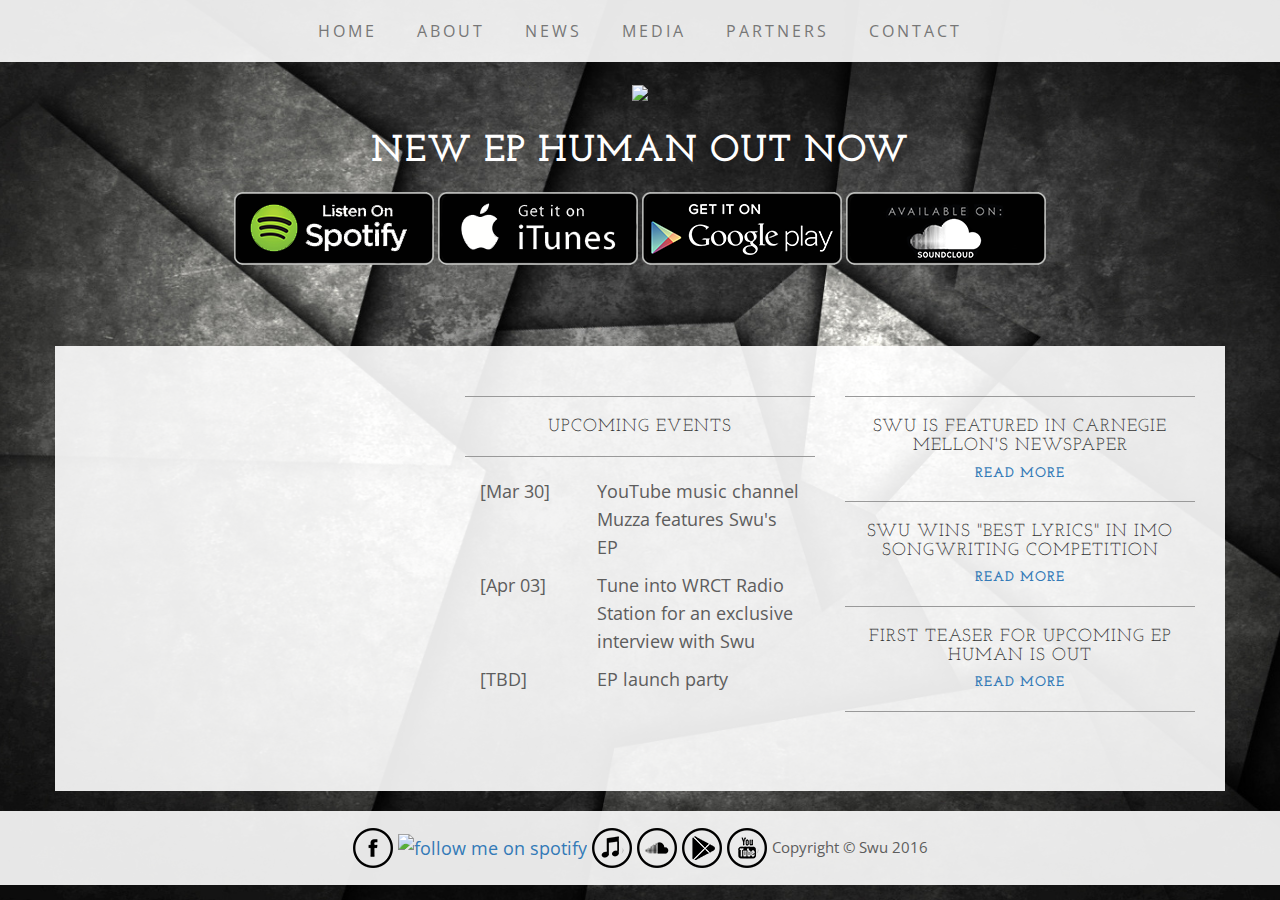
==== index.html @ d4c71a45 "t6" ====
<!DOCTYPE html>
<html lang="en">

<head>

    <meta charset="utf-8">
    <meta http-equiv="X-UA-Compatible" content="IE=edge">
    <meta name="viewport" content="width=device-width, initial-scale=1">
    <meta name="author" content="Swu - Singer, Songwriter, Producer">
    <meta name="description" content="Hailing from The Golden State, Swu is one of the industry's most versatile recording artist and producer. Growing up and living all around the world, Swu embodies the creative and open-mindedness of different cultures. He has performed at spring fairs, carnivals, concert halls, and weekly sets at Iron Horse, a local bar and grill. Now, he is focused on creating and producing his own music with the Carnegie Mellon School of Music, IMO, and independent artists.">
    <meta property="og:image" content="img/swu-human-cover.png">
    
    <!-- Google Analytics -->
    <script>
        (function(i,s,o,g,r,a,m){i['GoogleAnalyticsObject']=r;i[r]=i[r]||function(){
        (i[r].q=i[r].q||[]).push(arguments)},i[r].l=1*new Date();a=s.createElement(o),
        m=s.getElementsByTagName(o)[0];a.async=1;a.src=g;m.parentNode.insertBefore(a,m)
        })(window,document,'script','//www.google-analytics.com/analytics.js','ga');

        ga('create', 'UA-73653908-1', 'auto');
        ga('send', 'pageview');
    </script>

    <title>Swu | Home</title>

    <link rel="icon" type="image/png" href="./img/emblem.png">

    <!-- Bootstrap Core CSS -->
    <link href="css/bootstrap.min.css" rel="stylesheet">

    <!-- Custom CSS -->
    <link href="css/business-casual.css" rel="stylesheet">

    <!-- Fonts -->
    <link href="http://fonts.googleapis.com/css?family=Open+Sans:300italic,400italic,600italic,700italic,800italic,400,300,600,700,800" rel="stylesheet" type="text/css">
    <link href="http://fonts.googleapis.com/css?family=Josefin+Slab:100,300,400,600,700,100italic,300italic,400italic,600italic,700italic" rel="stylesheet" type="text/css">

    <!-- HTML5 Shim and Respond.js IE8 support of HTML5 elements and media queries -->
    <!-- WARNING: Respond.js doesn't work if you view the page via file:// -->
    <!--[if lt IE 9]>
        <script src="https://oss.maxcdn.com/libs/html5shiv/3.7.0/html5shiv.js"></script>
        <script src="https://oss.maxcdn.com/libs/respond.js/1.4.2/respond.min.js"></script>
    <![endif]-->

</head>

<!-- Facebok SDK for Like Button -->
<div id="fb-root"></div>
<script>(function(d, s, id) {
  var js, fjs = d.getElementsByTagName(s)[0];
  if (d.getElementById(id)) return;
  js = d.createElement(s); js.id = id;
  js.src = "//connect.facebook.net/en_US/sdk.js#xfbml=1&version=v2.5&appId=951929771542178";
  fjs.parentNode.insertBefore(js, fjs);
}(document, 'script', 'facebook-jssdk'));</script>

<body>

    <!-- Navigation -->
    <nav class="navbar navbar-default" role="navigation">
        <div class="container">
            <!-- Brand and toggle get grouped for better mobile display -->
            <div class="navbar-header">
                <button type="button" class="navbar-toggle" data-toggle="collapse" data-target="#bs-example-navbar-collapse-1">
                    <span class="sr-only">Toggle navigation</span>
                    <span class="icon-bar"></span>
                    <span class="icon-bar"></span>
                    <span class="icon-bar"></span>
                </button>
                <!-- navbar-brand is hidden on larger screens, but visible when the menu is collapsed -->
                <a class="navbar-brand" href="index.html" ><img height="100%" src="img/swu-logo.png"></a>
            </div>
            <!-- Collect the nav links, forms, and other content for toggling -->
            <div class="collapse navbar-collapse" id="bs-example-navbar-collapse-1">
                <ul class="nav navbar-nav">
                    <li>
                        <a href="index.html">Home</a>
                    </li>
                    <li>
                        <a href="about.html">About</a>
                    </li>
                    <li>
                        <a href="news.html">News</a>
                    </li>
                    <li>
                        <a href="media.html">Media</a>
                    </li>
                    <li>
                        <a href="partners.html">Partners</a>
                    </li>
                    <li>
                        <a href="contact.html">Contact</a>
                    </li>
                </ul>
            </div>
            <!-- /.navbar-collapse -->
        </div>
        <!-- /.container -->
    </nav>

    <div class="container">
        <div class="row">
            <div class="col-lg-12 text-center">
                <img width="50%" src="img/swu-human-cover.png">
                <h2><p>NEW EP HUMAN OUT NOW</p></h2>
                <a target="_blank" href="https://open.spotify.com/artist/4wu4raoQC1pNjFL1Qp2fQi"><img src="./img/icon-spotify.png"></a>
                <a target="_blank" href="https://itunes.apple.com/us/album/id1096677964?app=itunes"><img src="./img/icon-itunes.png"></a>
                <a target="_blank" href="https://play.google.com/store/music/album/Swu_Human?id=Bvo7yiv6yhlxel7xkcbznczldbq&hl=en#details-reviews"><img src="./img/icon-google.png"></a>
                <a target="_blank" href="https://soundcloud.com/swumusic"><img src="./img/icon-soundcloud.png"></a>
                <div class="fb-like" data-href="https://www.facebook.com/Swuofficial/" data-layout="button_count" data-action="like" data-show-faces="false" data-share="true"></div>
                <iframe src="https://embed.spotify.com/follow/1/?uri=spotify:artist:4wu4raoQC1pNjFL1Qp2fQi&size=basic&theme=light" width="300" height="56" scrolling="no" frameborder="0" style="border:none; overflow:hidden;" allowtransparency="true"></iframe>
            </div>
        </div>
        <br>

        <div class="row">
            <div class="box">
                <div class="col-lg-4 text-center">
                    <iframe src="https://embed.spotify.com/?uri=spotify:album:5xxDRiCLu7Y0lT84VkKOtn" width="300" height="380" frameborder="0" allowtransparency="true"></iframe>
                    </center>
                </div>
                    
                    <div class="col-lg-4">
                    <hr>
                    <h2 class="intro-text text-center">Upcoming Events</h2>
                    <hr>
                    <div class="col-lg-4"><p>[Mar 30]</p></div><div class="col-lg-8"><p>YouTube music channel Muzza features Swu's EP</p></div>
                    <div class="col-lg-4"><p>[Apr 03]</p></div><div class="col-lg-8"><p>Tune into WRCT Radio Station for an exclusive interview with Swu</p></div>
                    <div class="col-lg-4"><p>[TBD]</p></div><div class="col-lg-8"><p>EP launch party</p></div>
                </div>
                <div class="col-lg-4">
                    <hr>
                    <h2 class="intro-text text-center">Swu is featured in Carnegie Mellon's Newspaper</h2>
                    <center><p><h5><a href="https://thetartan.org/2016/2/8/pillbox/artist" font-size=small>Read More</a></h5></p></center>
                    <hr>

                    <h2 class="intro-text text-center">Swu wins "best lyrics" in IMO songwriting competition</h2>
                    <center><p><h5><a href="news.html" font-size=small>Read More</a></h5></p></center>
                    <hr>

                    <h2 class="intro-text text-center">First teaser for upcoming EP Human is out</h2>
                    <center><p><h5><a href="https://www.youtube.com/watch?v=DbkYJLNUSwU" font-size=small>Read More</a></h5></p></center>
                    <hr>
                </div>
            </div>
        </div>



    </div>
    <!-- /.container -->

    <footer>
        <div class="container">
            <div class="row">
                <div class="col-lg-12 text-center">
                    <p>
                        <!-- FACEBOOK LINK -->
                        <a target="_blank" title="follow me on facebook" href="https://www.facebook.com/Swuofficial"><img alt="follow me on facebook" src="./img/facebook-icon.png" border=0></a>
                        
                        <!-- SPOTIFY LINK -->
                        <a target="_blank" title="follow me on spotify" href="https://open.spotify.com/artist/4wu4raoQC1pNjFL1Qp2fQi"><img alt="follow me on spotify" src="./img/spotify-icon.png" border=0></a>

                        <!-- ITUNES LINK -->
                        <a target="_blank" title="follow me on itunes" href="https://itunes.apple.com/us/album/id1096677964?app=itunes"><img alt="follow me on itunes" src="./img/itunes-icon.png" border=0></a>

                        <!-- SOUNDCLOUD LINK -->
                        <a target="_blank" title="follow me on soundcloud" href="https://soundcloud.com/swumusic"><img alt="follow me on soundcloud" src="./img/soundcloud-icon.png" border=0></a>

                        <!-- GOOGLE PLAY LINK -->
                        <a target="_blank" title="follow me on google play" href="https://play.google.com/store/music/album/Swu_Human?id=Bvo7yiv6yhlxel7xkcbznczldbq&hl=en#details-reviews"><img alt="follow me on google play" src="./img/googleplay-icon.png" border=0></a>

                        <!-- YOUTUBE LINK -->
                        <a target="_blank" title="follow me on youtube" href="https://www.youtube.com/channel/UCEDwKwLOQK3diDgbZYNso3g"><img alt="follow me on youtube" src="./img/youtube-icon.png" border=0></a>

                        <small>Copyright &copy; Swu 2016</small> </p>
                </div>
                
            </div>
        </div>
    </footer>

    <!-- jQuery -->
    <script src="js/jquery.js"></script>

    <!-- Bootstrap Core JavaScript -->
    <script src="js/bootstrap.min.js"></script>

    <!-- Script to Activate the Carousel -->
    <script>
    $('.carousel').carousel({
        interval: 5000 //changes the speed
    })
    </script>

</body>

</html>
---- css/business-casual.css ----
/*!
 * Start Bootstrap - Business Casual Bootstrap Theme (http://startbootstrap.com)
 * Code licensed under the Apache License v2.0.
 * For details, see http://www.apache.org/licenses/LICENSE-2.0.
 */

body {
    font-family: "Open Sans","Helvetica Neue",Helvetica,Arial,sans-serif;
    background: url('../img/bg.jpg') no-repeat center center fixed;
    -webkit-background-size: cover;
    -moz-background-size: cover;
    background-size: cover;
    -o-background-size: cover;
}

h1,
h2,
h3,
h4,
h5,
h6 {
    text-transform: uppercase;
    font-family: "Josefin Slab","Helvetica Neue",Helvetica,Arial,sans-serif;
    font-weight: 700;
    letter-spacing: 1px;
}

/* "New Album is Out Now Line" */
h2 > p {
    color: #fff;
    text-transform: uppercase;
    font-family: "Josefin Slab","Helvetica Neue",Helvetica,Arial,sans-serif;
    font-weight: 700;
    letter-spacing: 1px;
}

p {
    font-size: 1.25em;
    line-height: 1.6;
    color: #5d5d5d;
}

hr {
    max-width: 400px;
    border-color: #999999;
}

.brand,
.address-bar {
    display: none;
}

.navbar-brand {
    text-transform: uppercase;
    font-weight: 900;
    letter-spacing: 2px;
}

.navbar-nav {
    text-transform: uppercase;
    font-weight: 400;
    letter-spacing: 3px;
}

.img-full {
    min-width: 100%;
}

.brand-before,
.brand-name {
    text-transform: capitalize;
}

.brand-before {
    margin: 15px 0;
}

.brand-name {
    margin: 0;
    font-size: 4em;
    letter-spacing: 7px;
    font-family: "Open Sans","Helvetica Neue",Helvetica,Arial,sans-serif;
}

.tagline-divider {
    margin: 15px auto 3px;
    max-width: 250px;
    border-color: #999999;
}

.box {
    margin-bottom: 20px;
    padding: 30px 15px;
    background: #fff;
    background: rgba(255,255,255,0.9);
}

.intro-text {
    text-transform: uppercase;
    font-size: 1.25em;
    font-weight: 400;
    letter-spacing: 1px;
}

.img-border {
    float: none;
    margin: 0 auto 0;
    border: #999999 solid 1px;
}

.img-left {
    float: none;
    margin: 0 auto 0;
}

footer {
    background: #fff;
    background: rgba(255,255,255,0.9);
}

footer p {
    margin: 0;
    padding: 17px 0;
}

@media screen and (min-width:768px) {
    .brand {
        display: inherit;
        margin: 0;
        padding: 30px 0 10px;
        text-align: center;
        text-shadow: 1px 1px 2px rgba(0,0,0,0.5);
        font-family: "Open Sans","Helvetica Neue",Helvetica,Arial,sans-serif;
        letter-spacing: 10px;
        font-size: 5em;
        font-weight: 700;
        line-height: normal;
        color: #fff;
    }

    .top-divider {
        margin-top: 0;
    }

    .img-left {
        float: left;
        margin-right: 25px;
    }

    .address-bar {
        display: inherit;
        margin: 0;
        padding: 0 0 40px;
        text-align: center;
        text-shadow: 1px 1px 2px rgba(0,0,0,0.5);
        text-transform: uppercase;
        font-size: 1.25em;
        font-weight: 400;
        letter-spacing: 3px;
        color: #fff;
    }

    .navbar {
        border-radius: 0;
    }

    .navbar-header {
        display: none;
    }

    .navbar {
        min-height: 0;
    }

    .navbar-default {
        border: none;
        background: #fff;
        background: rgba(255,255,255,0.9);
    }

    .nav>li>a {
        padding: 20px;
    }

    .navbar-nav>li>a {
        line-height: normal;
    }

    .navbar-nav {
        display: table;
        float: none;
        margin: 0 auto;
        table-layout: fixed;
        font-size: 1.15em;
    }
}

@media screen and (min-width:1200px) {
    .box:after {
        content: '';
        display: table;
        clear: both;
    }
}

.pics {
    margin-bottom: 20px;
    background-color: #fff;
}

.pic4 {
    /*margin: 5px 5px 5px 5px;*/
    position: relative;
    float: left;
    width: 25%;
}

.pic3 {
    position: relative;
    float: left;
    width: 33.33333333%;
}

.pic2 {
    position: relative;
    float: left;
    width: 50%;
}

.big-pic {
    padding-top: 1%;
    max-height: 90%;
    max-width: 100%;
}

.pic4:hover{
    opacity: 0.5;
}
.pic3:hover{
    opacity: 0.5;
}
.pic2:hover {
    opacity: 0.5;
}
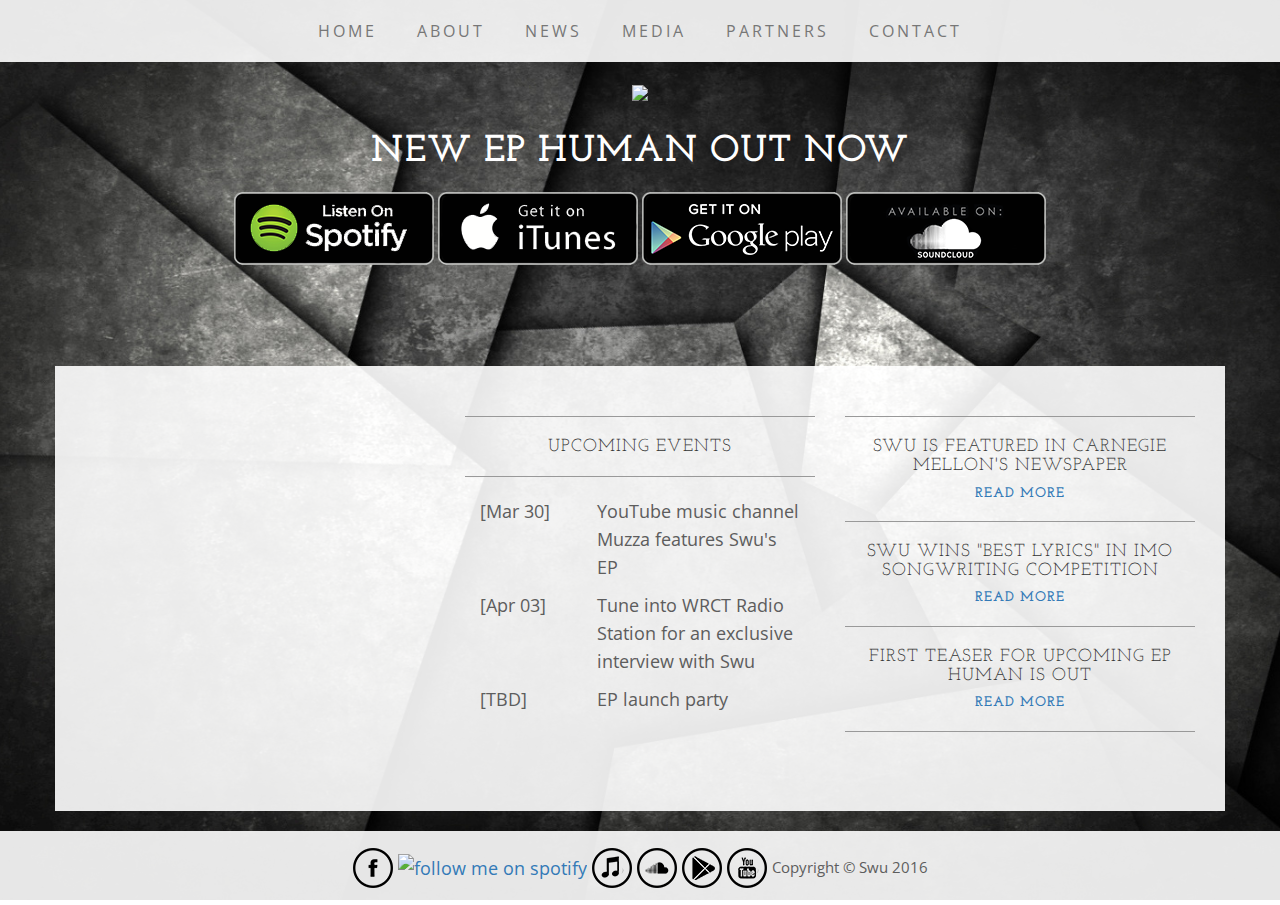
==== commit 668f4e5f: "t10" ====
--- a/index.html
+++ b/index.html
@@ -97,7 +97,6 @@
         </div>
         <!-- /.container -->
     </nav>
-
     <div class="container">
         <div class="row">
             <div class="col-lg-12 text-center">
@@ -107,8 +106,13 @@
                 <a target="_blank" href="https://itunes.apple.com/us/album/id1096677964?app=itunes"><img src="./img/icon-itunes.png"></a>
                 <a target="_blank" href="https://play.google.com/store/music/album/Swu_Human?id=Bvo7yiv6yhlxel7xkcbznczldbq&hl=en#details-reviews"><img src="./img/icon-google.png"></a>
                 <a target="_blank" href="https://soundcloud.com/swumusic"><img src="./img/icon-soundcloud.png"></a>
-                <div class="fb-like" data-href="https://www.facebook.com/Swuofficial/" data-layout="button_count" data-action="like" data-show-faces="false" data-share="true"></div>
-                <iframe src="https://embed.spotify.com/follow/1/?uri=spotify:artist:4wu4raoQC1pNjFL1Qp2fQi&size=basic&theme=light" width="300" height="56" scrolling="no" frameborder="0" style="border:none; overflow:hidden;" allowtransparency="true"></iframe>
+                <div class="col-lg-12"> &nbsp </div>
+                <div class="col-lg-12">
+                    <iframe src="https://embed.spotify.com/follow/1/?uri=spotify:artist:4wu4raoQC1pNjFL1Qp2fQi&size=detail&theme=light" width="300" height="56" scrolling="no" frameborder="0" style="border:none; overflow:hidden;" allowtransparency="true"></iframe>
+                    <div class="fb-like" data-href="https://www.facebook.com/Swuofficial/" data-layout="button_count" data-action="like" data-show-faces="true" data-share="true"></div>
+                    <script src="https://apis.google.com/js/platform.js"></script>
+                    <div class="g-ytsubscribe" data-channelid="UCEDwKwLOQK3diDgbZYNso3g" data-layout="default" data-count="default"></div>
+                </div>
             </div>
         </div>
         <br>
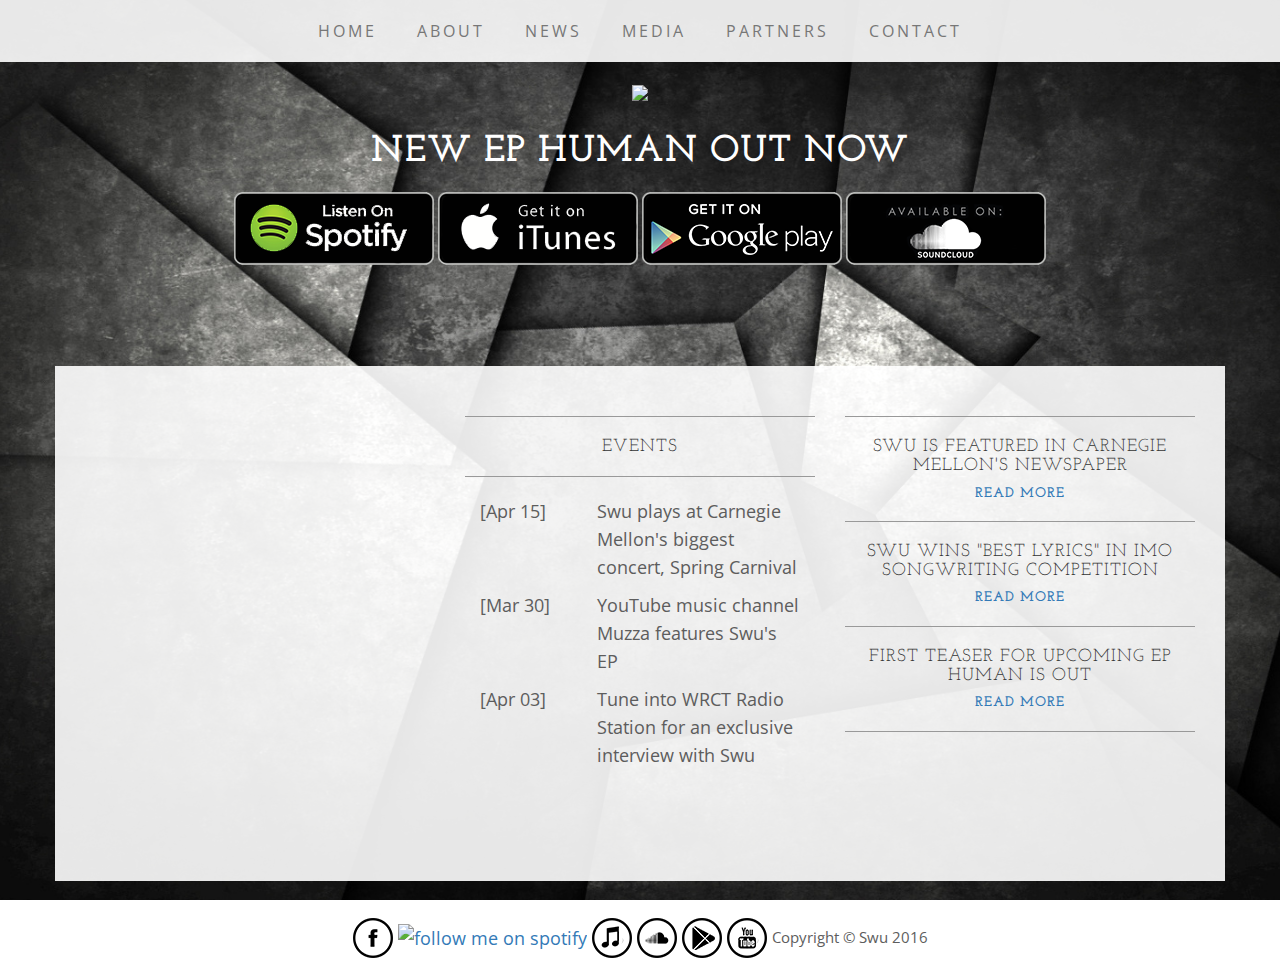
==== commit ad055ee1: "swumusic -> swuofficial" ====
--- a/index.html
+++ b/index.html
@@ -105,13 +105,11 @@
                 <a target="_blank" href="https://open.spotify.com/artist/4wu4raoQC1pNjFL1Qp2fQi"><img src="./img/icon-spotify.png"></a>
                 <a target="_blank" href="https://itunes.apple.com/us/album/id1096677964?app=itunes"><img src="./img/icon-itunes.png"></a>
                 <a target="_blank" href="https://play.google.com/store/music/album/Swu_Human?id=Bvo7yiv6yhlxel7xkcbznczldbq&hl=en#details-reviews"><img src="./img/icon-google.png"></a>
-                <a target="_blank" href="https://soundcloud.com/swumusic"><img src="./img/icon-soundcloud.png"></a>
+                <a target="_blank" href="https://soundcloud.com/swuofficial"><img src="./img/icon-soundcloud.png"></a>
                 <div class="col-lg-12"> &nbsp </div>
                 <div class="col-lg-12">
                     <iframe src="https://embed.spotify.com/follow/1/?uri=spotify:artist:4wu4raoQC1pNjFL1Qp2fQi&size=detail&theme=light" width="300" height="56" scrolling="no" frameborder="0" style="border:none; overflow:hidden;" allowtransparency="true"></iframe>
-                    <div class="fb-like" data-href="https://www.facebook.com/Swuofficial/" data-layout="button_count" data-action="like" data-show-faces="true" data-share="true"></div>
-                    <script src="https://apis.google.com/js/platform.js"></script>
-                    <div class="g-ytsubscribe" data-channelid="UCEDwKwLOQK3diDgbZYNso3g" data-layout="default" data-count="default"></div>
+                    <div class="fb-like" data-href="https://www.facebook.com/Swuofficial/" data-layout="standard" data-action="like" data-show-faces="true" data-share="true"></div>
                 </div>
             </div>
         </div>
@@ -120,17 +118,17 @@
         <div class="row">
             <div class="box">
                 <div class="col-lg-4 text-center">
-                    <iframe src="https://embed.spotify.com/?uri=spotify:album:5xxDRiCLu7Y0lT84VkKOtn" width="300" height="380" frameborder="0" allowtransparency="true"></iframe>
+                    <iframe width="100%" height="450" scrolling="no" frameborder="no" src="https://w.soundcloud.com/player/?url=https%3A//api.soundcloud.com/users/146153035&amp;color=ff5500&amp;auto_play=true&amp;hide_related=false&amp;show_comments=true&amp;show_user=true&amp;show_reposts=false"></iframe>
                     </center>
                 </div>
                     
                     <div class="col-lg-4">
                     <hr>
-                    <h2 class="intro-text text-center">Upcoming Events</h2>
-                    <hr>
+                    <h2 class="intro-text text-center">Events</h2>
+                    <hr>
+                    <div class="col-lg-4"><p>[Apr 15]</p></div><div class="col-lg-8"><p>Swu plays at Carnegie Mellon's biggest concert, Spring Carnival</p></div>
                     <div class="col-lg-4"><p>[Mar 30]</p></div><div class="col-lg-8"><p>YouTube music channel Muzza features Swu's EP</p></div>
                     <div class="col-lg-4"><p>[Apr 03]</p></div><div class="col-lg-8"><p>Tune into WRCT Radio Station for an exclusive interview with Swu</p></div>
-                    <div class="col-lg-4"><p>[TBD]</p></div><div class="col-lg-8"><p>EP launch party</p></div>
                 </div>
                 <div class="col-lg-4">
                     <hr>
@@ -169,7 +167,7 @@
                         <a target="_blank" title="follow me on itunes" href="https://itunes.apple.com/us/album/id1096677964?app=itunes"><img alt="follow me on itunes" src="./img/itunes-icon.png" border=0></a>
 
                         <!-- SOUNDCLOUD LINK -->
-                        <a target="_blank" title="follow me on soundcloud" href="https://soundcloud.com/swumusic"><img alt="follow me on soundcloud" src="./img/soundcloud-icon.png" border=0></a>
+                        <a target="_blank" title="follow me on soundcloud" href="https://soundcloud.com/swuofficial"><img alt="follow me on soundcloud" src="./img/soundcloud-icon.png" border=0></a>
 
                         <!-- GOOGLE PLAY LINK -->
                         <a target="_blank" title="follow me on google play" href="https://play.google.com/store/music/album/Swu_Human?id=Bvo7yiv6yhlxel7xkcbznczldbq&hl=en#details-reviews"><img alt="follow me on google play" src="./img/googleplay-icon.png" border=0></a>
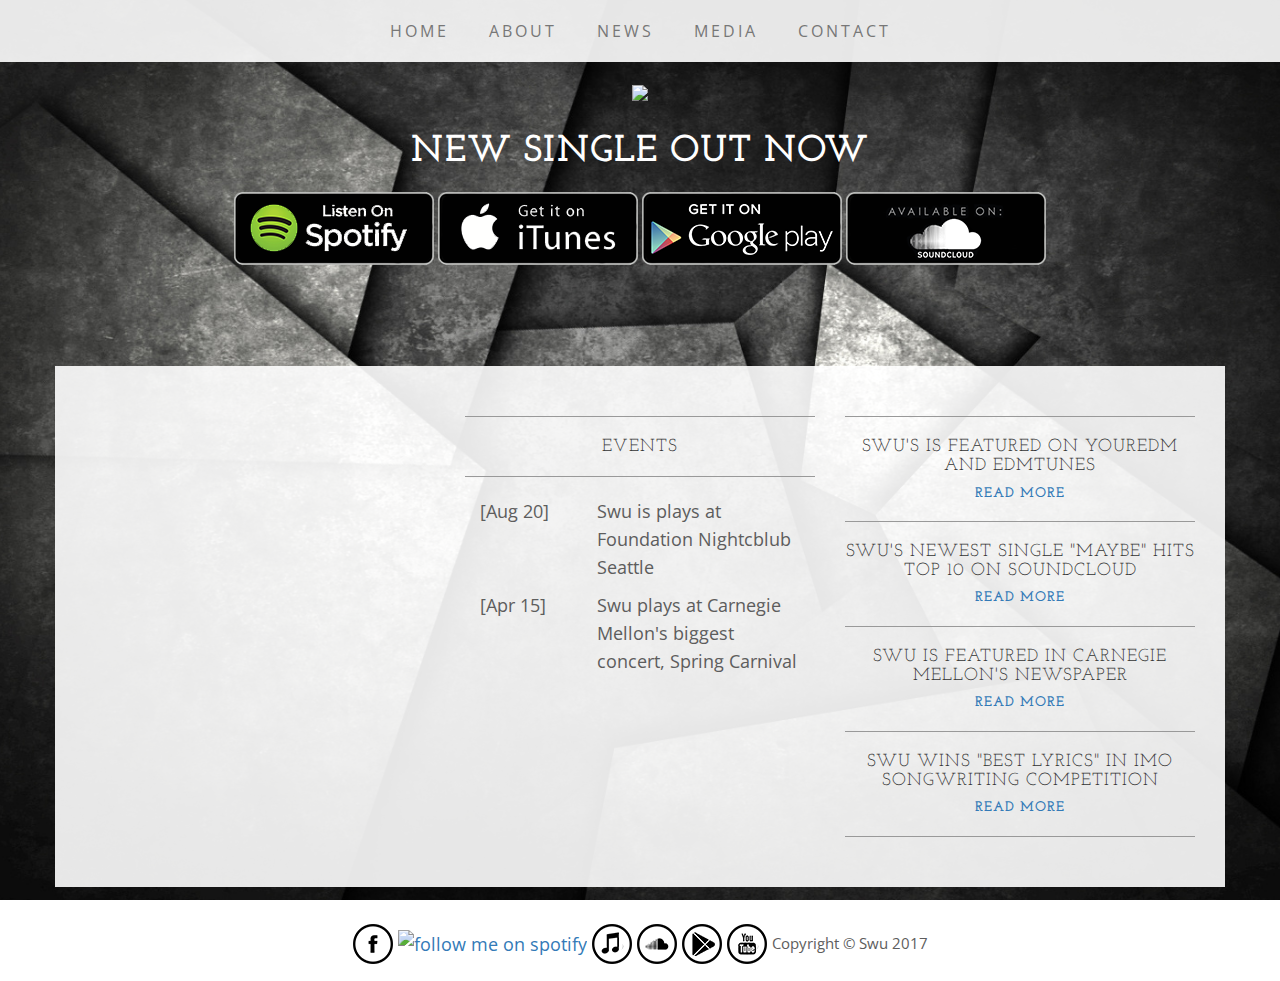
==== commit 3be2e810: "include edmtunes" ====
--- a/index.html
+++ b/index.html
@@ -7,8 +7,8 @@
     <meta http-equiv="X-UA-Compatible" content="IE=edge">
     <meta name="viewport" content="width=device-width, initial-scale=1">
     <meta name="author" content="Swu - Singer, Songwriter, Producer">
-    <meta name="description" content="Hailing from The Golden State, Swu is one of the industry's most versatile recording artist and producer. Growing up and living all around the world, Swu embodies the creative and open-mindedness of different cultures. He has performed at spring fairs, carnivals, concert halls, and weekly sets at Iron Horse, a local bar and grill. Now, he is focused on creating and producing his own music with the Carnegie Mellon School of Music, IMO, and independent artists.">
-    <meta property="og:image" content="img/swu-human-cover.png">
+    <meta name="description" content="SWU is an EDM songwriter, DJ, and producer who is attempting to redefine the genre. He combines EDM with elements of hip-hop, pop, and jazz to push the boundaries of genre and wants to be the first to make genreless music. He started out making hip-hop beats for Def Jam Recordings, working with artists such as DJ Mustard, Machine Gun Kelly, and Anders Oland. Now at Atlantic Records, he is launching into his own music career with his first single since Def Jam, “Maybe”, that charted top 10 on SoundCloud. He expects to release more music with Future Bass and Atlantic soon.">
+    <meta property="og:image" content="img/cover.png">
     
     <!-- Google Analytics -->
     <script>
@@ -86,9 +86,6 @@
                         <a href="media.html">Media</a>
                     </li>
                     <li>
-                        <a href="partners.html">Partners</a>
-                    </li>
-                    <li>
                         <a href="contact.html">Contact</a>
                     </li>
                 </ul>
@@ -100,8 +97,8 @@
     <div class="container">
         <div class="row">
             <div class="col-lg-12 text-center">
-                <img width="50%" src="img/swu-human-cover.png">
-                <h2><p>NEW EP HUMAN OUT NOW</p></h2>
+                <a target="_blank" href="https://soundcloud.com/swuofficial"><img width="50%" src="img/cover.png"></a>
+                <a target="_blank" href="https://soundcloud.com/swuofficial"><h2><p>NEW SINGLE OUT NOW</p></h2></a>
                 <a target="_blank" href="https://open.spotify.com/artist/4wu4raoQC1pNjFL1Qp2fQi"><img src="./img/icon-spotify.png"></a>
                 <a target="_blank" href="https://itunes.apple.com/us/album/id1096677964?app=itunes"><img src="./img/icon-itunes.png"></a>
                 <a target="_blank" href="https://play.google.com/store/music/album/Swu_Human?id=Bvo7yiv6yhlxel7xkcbznczldbq&hl=en#details-reviews"><img src="./img/icon-google.png"></a>
@@ -126,23 +123,31 @@
                     <hr>
                     <h2 class="intro-text text-center">Events</h2>
                     <hr>
+
+                    <div class="col-lg-4"><p>[Aug 20]</p></div><div class="col-lg-8"><p>Swu is plays at Foundation Nightcblub Seattle</p></div>
+
                     <div class="col-lg-4"><p>[Apr 15]</p></div><div class="col-lg-8"><p>Swu plays at Carnegie Mellon's biggest concert, Spring Carnival</p></div>
-                    <div class="col-lg-4"><p>[Mar 30]</p></div><div class="col-lg-8"><p>YouTube music channel Muzza features Swu's EP</p></div>
-                    <div class="col-lg-4"><p>[Apr 03]</p></div><div class="col-lg-8"><p>Tune into WRCT Radio Station for an exclusive interview with Swu</p></div>
+
                 </div>
                 <div class="col-lg-4">
                     <hr>
+                    <h2 class="intro-text text-center">Swu's is featured on YourEDM and EDMTunes</h2>
+                    <center><p><h5><a target="_blank" href="http://www.edmtunes.com/2017/07/daspen-swu-maybe-ft-enya-angel-free-download/" font-size=small>Read More</a></h5></p>
+
+                    <hr>
+                    <h2 class="intro-text text-center">Swu's newest single "Maybe" hits top 10 on Soundcloud</h2>
+                    <center><p><h5><a target="_blank" href="https://www.facebook.com/swuofficial/photos/a.1239885402730820.1073741829.1051065004946195/1568369999882357/?type=3&theater" font-size=small>Read More</a></h5></p>
+
+                    <hr>
                     <h2 class="intro-text text-center">Swu is featured in Carnegie Mellon's Newspaper</h2>
-                    <center><p><h5><a href="https://thetartan.org/2016/2/8/pillbox/artist" font-size=small>Read More</a></h5></p></center>
+                    <center><p><h5><a target="_blank" href="https://thetartan.org/2016/2/8/pillbox/artist" font-size=small>Read More</a></h5></p></center>
                     <hr>
 
                     <h2 class="intro-text text-center">Swu wins "best lyrics" in IMO songwriting competition</h2>
                     <center><p><h5><a href="news.html" font-size=small>Read More</a></h5></p></center>
                     <hr>
-
-                    <h2 class="intro-text text-center">First teaser for upcoming EP Human is out</h2>
-                    <center><p><h5><a href="https://www.youtube.com/watch?v=DbkYJLNUSwU" font-size=small>Read More</a></h5></p></center>
-                    <hr>
+                    </center>
+
                 </div>
             </div>
         </div>
@@ -175,7 +180,7 @@
                         <!-- YOUTUBE LINK -->
                         <a target="_blank" title="follow me on youtube" href="https://www.youtube.com/channel/UCEDwKwLOQK3diDgbZYNso3g"><img alt="follow me on youtube" src="./img/youtube-icon.png" border=0></a>
 
-                        <small>Copyright &copy; Swu 2016</small> </p>
+                        <small>Copyright &copy; Swu 2017</small> </p>
                 </div>
                 
             </div>
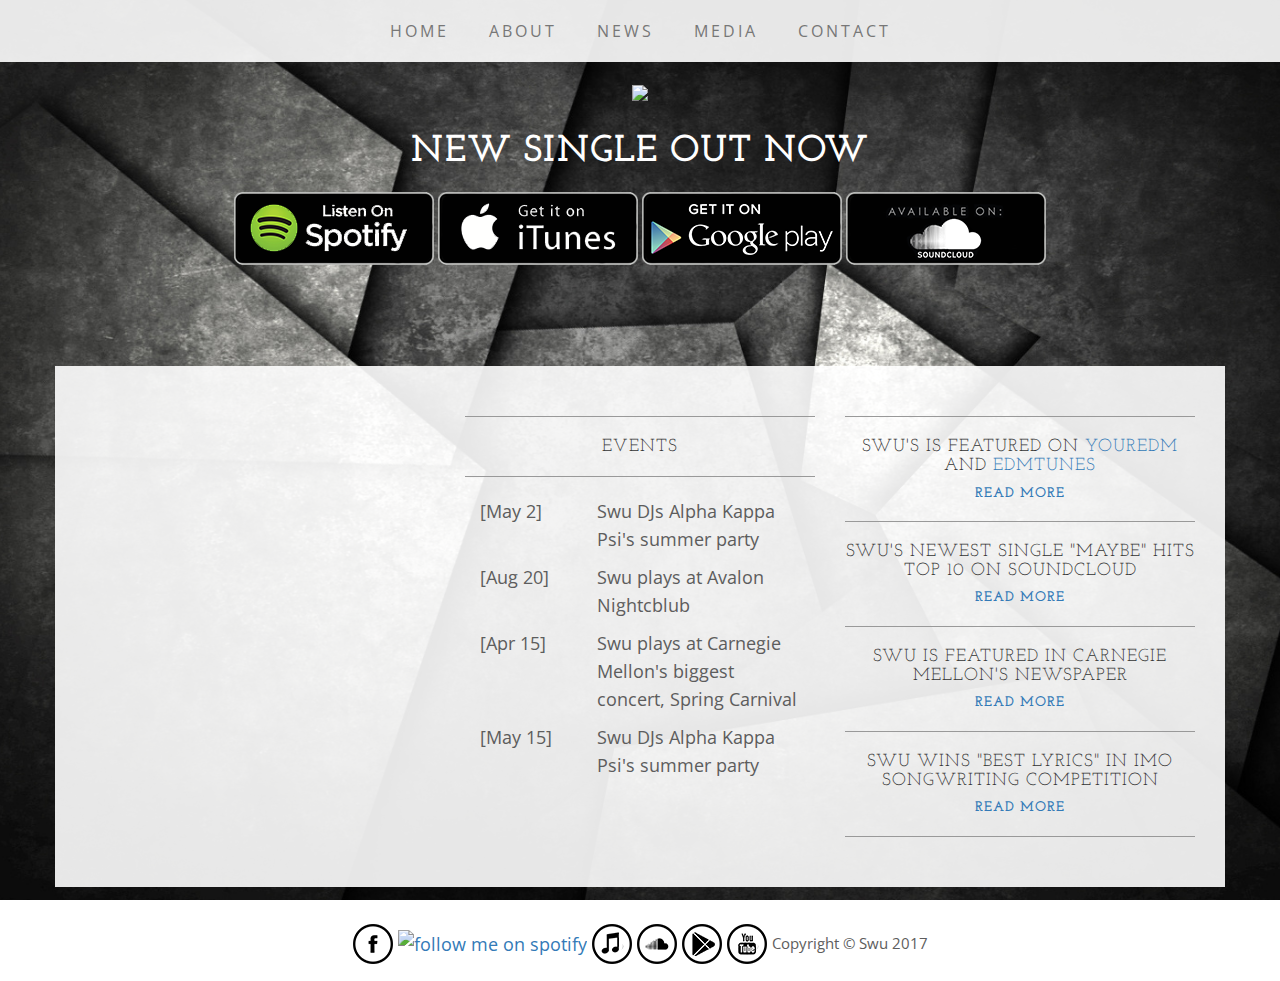
==== commit 94c1de4f: "update" ====
--- a/index.html
+++ b/index.html
@@ -124,14 +124,18 @@
                     <h2 class="intro-text text-center">Events</h2>
                     <hr>
 
-                    <div class="col-lg-4"><p>[Aug 20]</p></div><div class="col-lg-8"><p>Swu is plays at Foundation Nightcblub Seattle</p></div>
+                    <div class="col-lg-4"><p>[May 2]</p></div><div class="col-lg-8"><p>Swu DJs Alpha Kappa Psi's summer party</p></div>
+
+                    <div class="col-lg-4"><p>[Aug 20]</p></div><div class="col-lg-8"><p>Swu plays at Avalon Nightcblub</p></div>
 
                     <div class="col-lg-4"><p>[Apr 15]</p></div><div class="col-lg-8"><p>Swu plays at Carnegie Mellon's biggest concert, Spring Carnival</p></div>
 
+                    <div class="col-lg-4"><p>[May 15]</p></div><div class="col-lg-8"><p>Swu DJs Alpha Kappa Psi's summer party</p></div>
+
                 </div>
                 <div class="col-lg-4">
                     <hr>
-                    <h2 class="intro-text text-center">Swu's is featured on YourEDM and EDMTunes</h2>
+                    <h2 class="intro-text text-center">Swu's is featured on <a target="_blank" href="http://www.youredm.com/2017/07/26/daspen-swu-maybe-ft-enya-angel/">YourEDM</a> and <a target="_blank" href="http://www.edmtunes.com/2017/07/daspen-swu-maybe-ft-enya-angel-free-download/">EDMTunes</a></h2>
                     <center><p><h5><a target="_blank" href="http://www.edmtunes.com/2017/07/daspen-swu-maybe-ft-enya-angel-free-download/" font-size=small>Read More</a></h5></p>
 
                     <hr>
